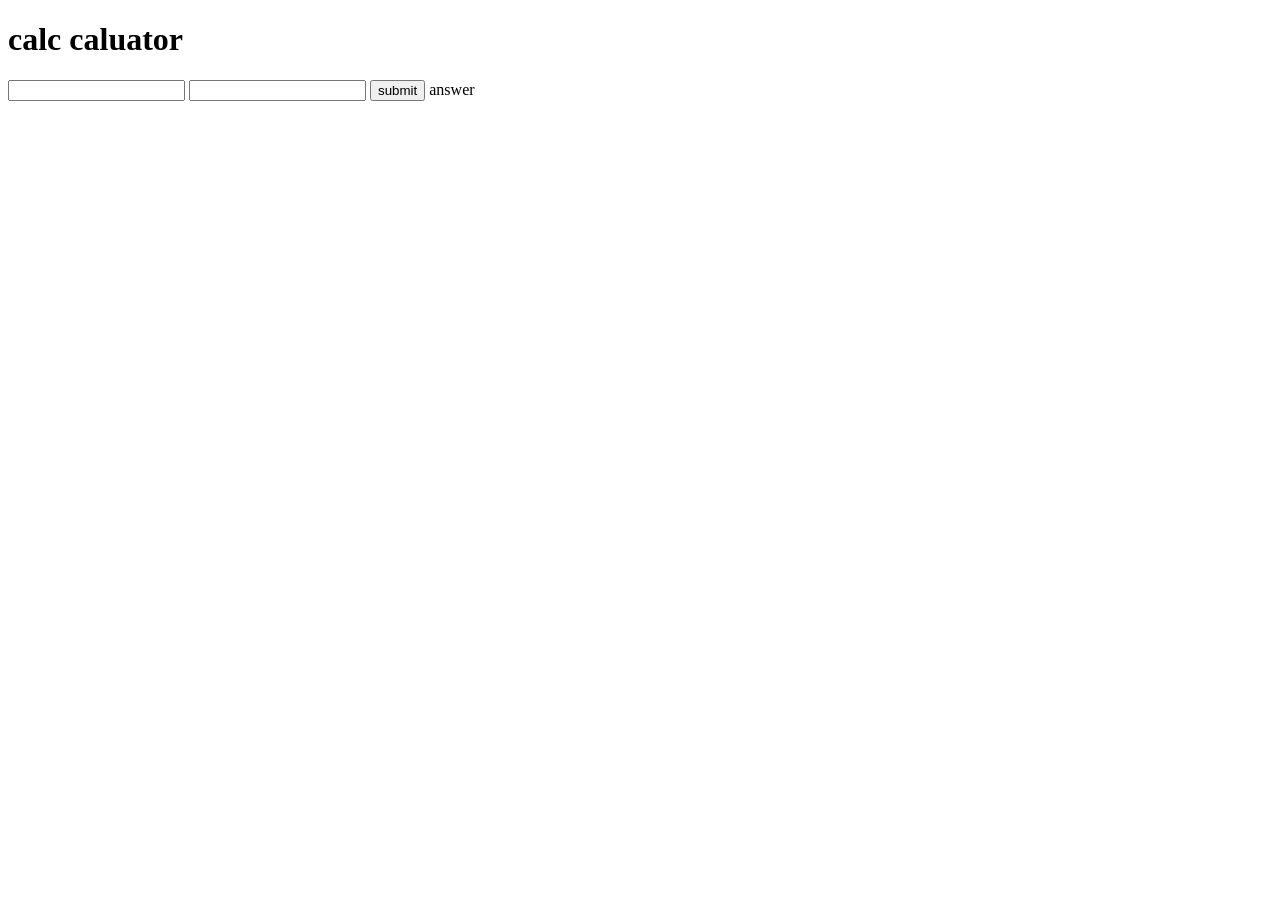
==== index.html @ ebde5264 "disecting ai code + sum calculator" ====
<!DOCTYPE html>
<html lang="en">
<head>
    <meta charset="UTF-8">
    <meta name="viewport" content="width=device-width, initial-scale=1.0">
    <title>Math Project</title>
</head>
<body>
    <h1>calc caluator</h1>
    <input type="number" id="number1"> 
    <input type="number" id="number2"> 
    <button id="submitBtn">submit</button>

    <h10 id="answer">answer</h10>
    
    <script src="index.js"></script>
</body>
</html>
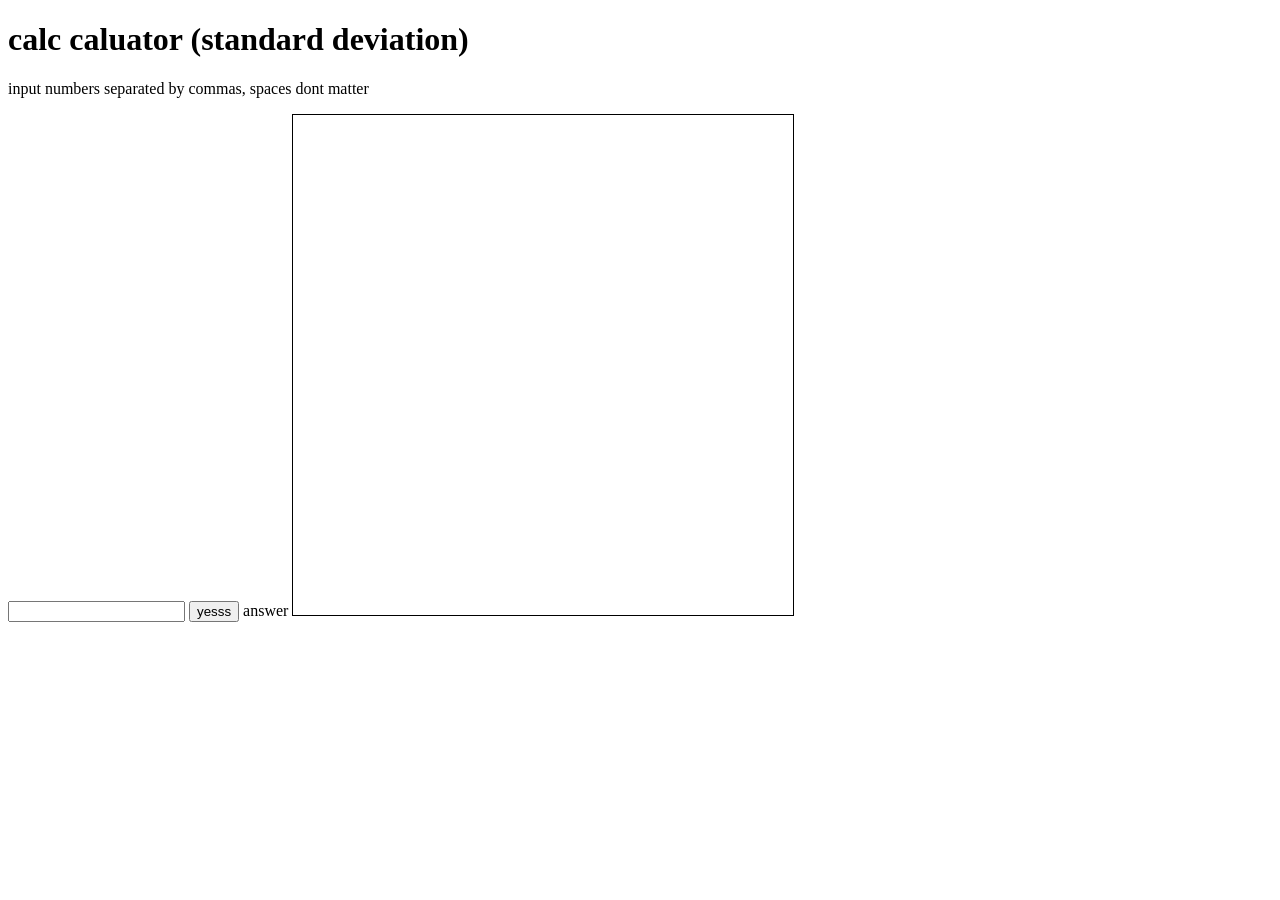
==== commit cb2aeb81: "dotplot canvas idea + SD calculator working" ====
--- a/index.html
+++ b/index.html
@@ -6,12 +6,15 @@
     <title>Math Project</title>
 </head>
 <body>
-    <h1>calc caluator</h1>
-    <input type="number" id="number1"> 
-    <input type="number" id="number2"> 
-    <button id="submitBtn">submit</button>
+    <h1>calc caluator (standard deviation)</h1>
+    <p>input numbers separated by commas, spaces dont matter</p>
+    <input type="text" id="number1"> 
+    <button id="submitBtn">yesss</button>
 
     <h10 id="answer">answer</h10>
+
+    <canvas id="canvas" width="500" height="500" style="border: 1px solid #000;">
+    </canvas>
     
     <script src="index.js"></script>
 </body>
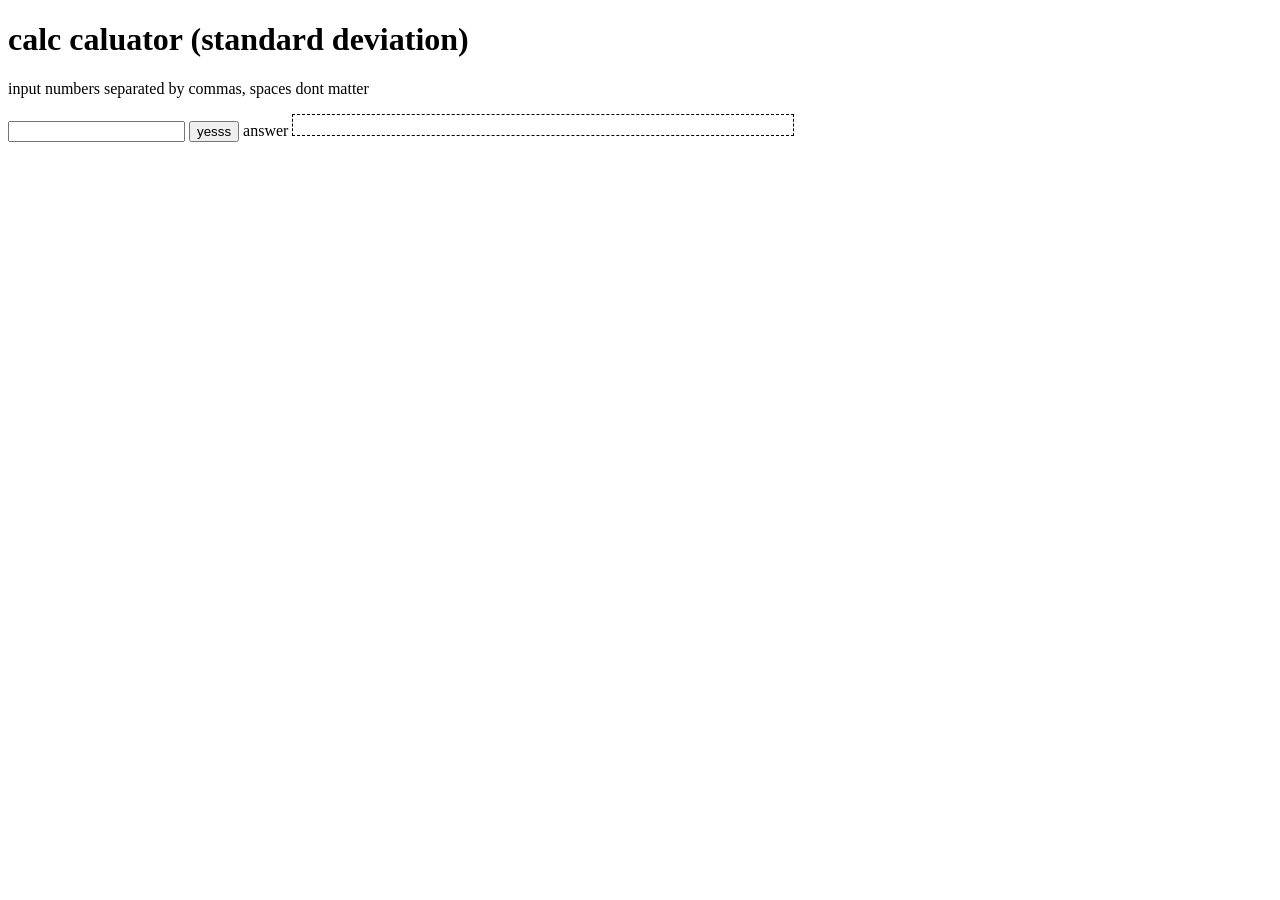
==== commit fccd8580: "small changes" ====
--- a/index.html
+++ b/index.html
@@ -13,7 +13,7 @@
 
     <h10 id="answer">answer</h10>
 
-    <canvas id="canvas" width="500" height="500" style="border: 1px solid #000;">
+    <canvas id="canvas" width="500" height="20" style="border: 1px dashed #000;">
     </canvas>
     
     <script src="index.js"></script>
